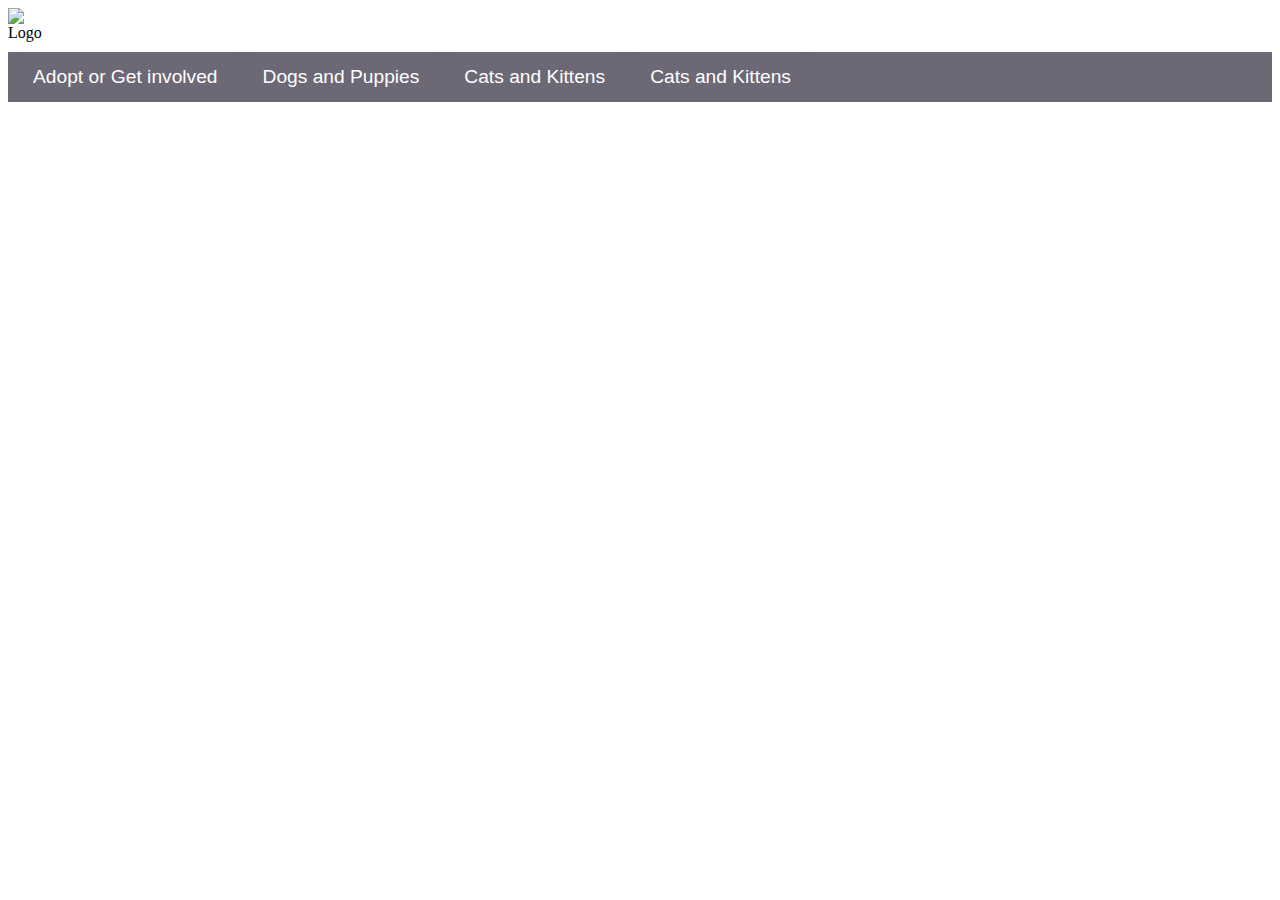
==== home.html @ 1a78c223 "Initial commit" ====
<!DOCTYPE html>
<html lang="en">

<head>
    <meta charset="UTF-8">
    <link rel="stylesheet" href="home.css">
    <meta name="viewport" content="width=device-width, initial-scale=1.0">
    <title>Document</title>
</head>

<body>
    <div class="head">
        <img src="D:\furry_paws\images\DONATE 1.png" alt="Logo" />
        <button class="loginButton">Login </button>
        <button class="signupButton">Register </button>
    </div>

    <div class="navBar">

            <button class="Adopt">Adopt or Get involved </button>
            <button class="animals_dogs">Dogs and Puppies </button>
            <button class="animals_cats">Cats and Kittens </button>
            <button class="animals_cats">Cats and Kittens </button>
            
    </div>
            
</body>

</html>
---- home.css ----
/* styles.css */
body {
    background-color:white;  
}

.head{
    display: flex;
    border: 17px;
}

.navBar {
    display: flex;
    background-color: #6D6875;
    width: 100%; /* Adjust width to 100% to fill the available space */
    height: 50px;
    margin-top: 10px;
}


.loginButton{
    background-color: #6D6875;
    color: white;
    border-radius: 7px;
    border: 0;
    padding: 4px 20px;
    margin-left: 1450px;
    font-size: larger;
}

.signupButton{
    background-color: #6D6875;
    color: white;
    border-radius: 7px;
    border: 0;
    padding: 4px 20px;
    margin-left: 5px;
    font-size: larger;
}

.animals_cats,.Adopt,.animals_dogs{
    background-color: #6D6875;
    color: white;
    border-radius: 7px;
    border: 0;
    padding: 4px 20px;
    margin-left: 5px;
    font-size: larger;
}



.logo{
    width: 30%;
}
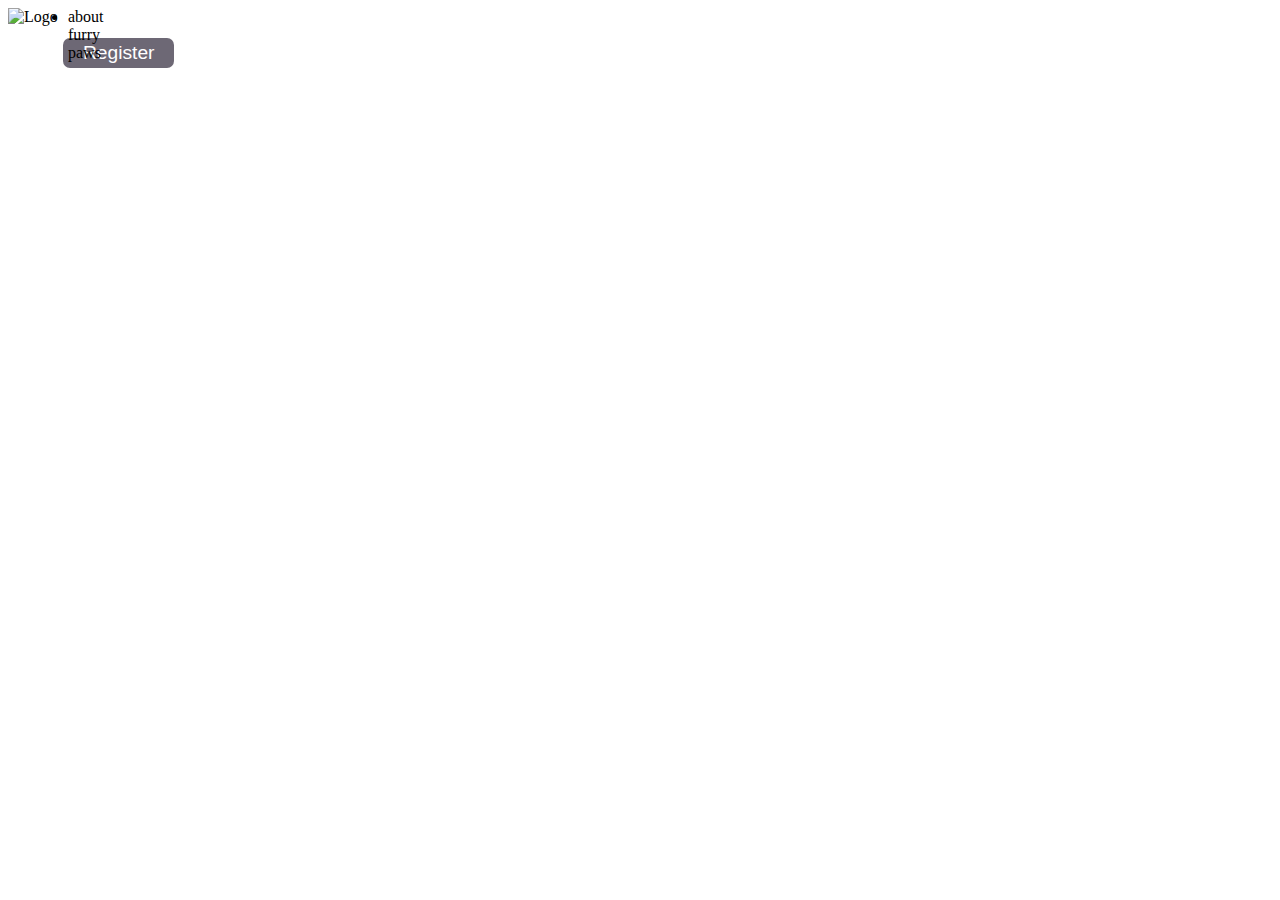
==== commit ba944183: "homepage" ====
--- a/home.html
+++ b/home.html
@@ -10,20 +10,29 @@
 
 <body>
     <div class="head">
-        <img src="D:\furry_paws\images\DONATE 1.png" alt="Logo" />
-        <button class="loginButton">Login </button>
-        <button class="signupButton">Register </button>
+        <div class="item1"> <img src="D:\furry_paws\images\do.png" alt="Logo" /> </div>
+        
+        <div class="item2">
+            <button class="loginButton">Login </button>
+            <button class="signupButton">Register </button>
+        </div>
+
+        <div class="item3"> 
+            <li> about furry paws </li>
+        </div>
+        
     </div>
 
-    <div class="navBar">
+    <!-- <div class="navBar">
 
             <button class="Adopt">Adopt or Get involved </button>
             <button class="animals_dogs">Dogs and Puppies </button>
             <button class="animals_cats">Cats and Kittens </button>
             <button class="animals_cats">Cats and Kittens </button>
-            
-    </div>
-            
+
+    </div> -->
+    
+
 </body>
 
 </html>--- a/home.css
+++ b/home.css
@@ -4,8 +4,9 @@
 }
 
 .head{
-    display: flex;
-    border: 17px;
+    display: grid;
+    grid-template-columns: 50px 10px 0px;
+    height: 20px;
 }
 
 .navBar {
@@ -16,7 +17,9 @@
     margin-top: 10px;
 }
 
-
+.item2{
+    
+}
 .loginButton{
     background-color: #6D6875;
     color: white;
@@ -48,7 +51,19 @@
 }
 
 
-
-.logo{
-    width: 30%;
-}+.cover_photo {
+    display: block;
+    width: 100%; /* You can adjust this width as needed */
+    max-width: 600px; /* Set a maximum width for the container */
+    margin: 0 auto; /* Center the container horizontally */
+    overflow: hidden;
+    border: 1px solid #ccc;
+    position: relative;
+  }
+  
+  /* Style the image within the container */
+  .cover_photo img {
+    width: 100%;
+    height: auto; /* Maintain the image's aspect ratio */
+    display: block; /* Remove any extra spacing below the image */
+  }